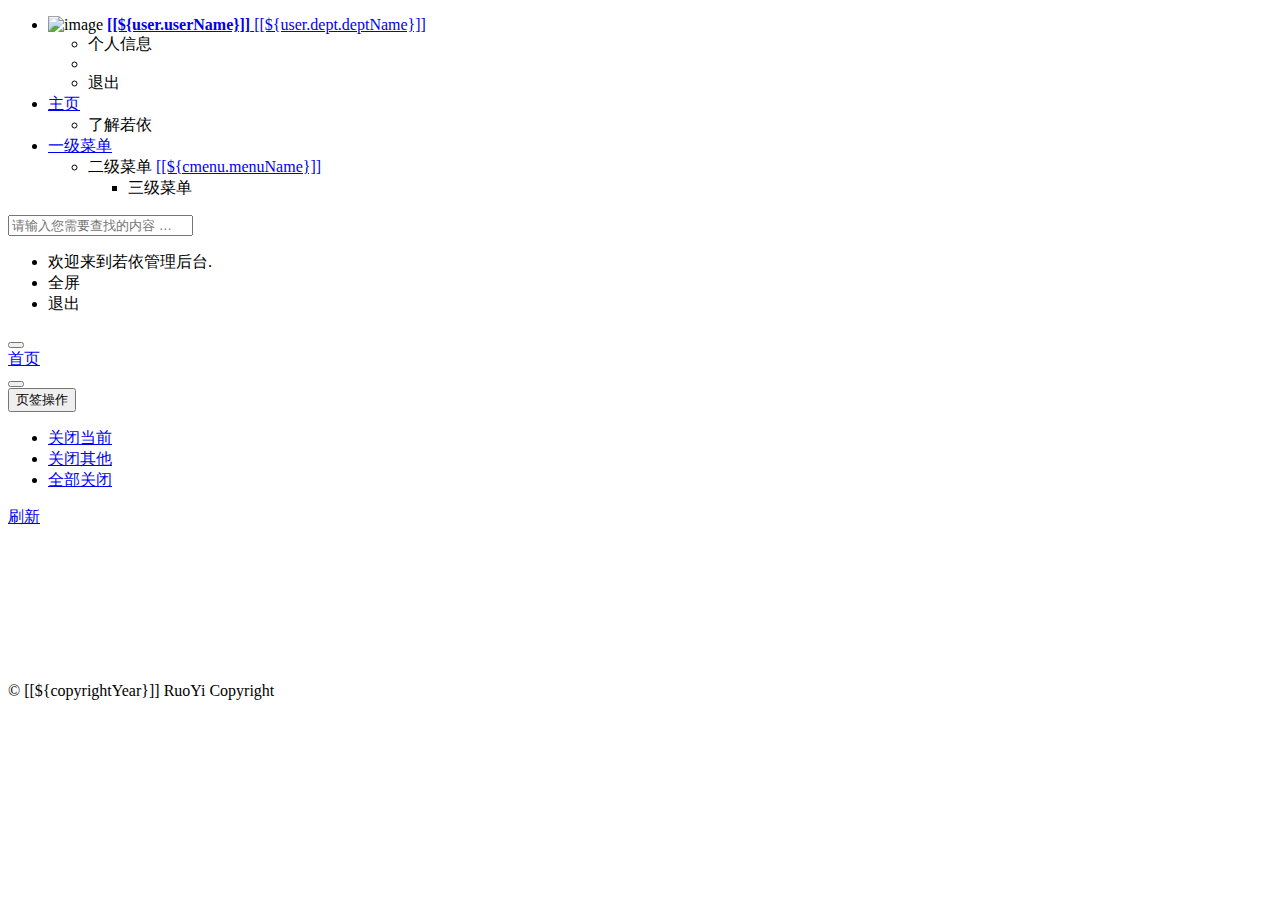
==== target/classes/templates/index.html @ 76af08e0 "first commit" ====
<!DOCTYPE html>
<html  lang="zh" xmlns:th="http://www.thymeleaf.org">
<head>
    <meta charset="utf-8">
    <meta name="viewport" content="width=device-width, initial-scale=1.0">
    <meta name="renderer" content="webkit">
    <title>若依管理系统首页</title>
    <meta name="keywords" content="若依管理系统首页">
    <meta name="description" content="若依管理系统首页">
    <!--[if lt IE 9]>
    <meta http-equiv="refresh" content="0;ie.html"/>
    <![endif]-->
    <link th:href="@{favicon.ico}" rel="stylesheet"/>
    <link th:href="@{/css/bootstrap.min.css}" rel="stylesheet"/>
    <link th:href="@{/css/font-awesome.css}" rel="stylesheet"/>
    <link th:href="@{/css/animate.css}" rel="stylesheet"/>
    <link th:href="@{/css/style.css}" rel="stylesheet"/>
    <link th:href="@{/ruoyi/css/ry-ui.min.css?v=2.3.0}" rel="stylesheet"/>
    <style type="text/css">
        .nav > li:hover .dropdown-menu {display: block;}
    </style>
</head>
<body class="fixed-sidebar full-height-layout gray-bg" style="overflow: hidden" th:classappend="${@config.getKey('sys.index.skinName')}">
<div id="wrapper">

    <!--左侧导航开始-->
    <nav class="navbar-default navbar-static-side" role="navigation">
        <div class="nav-close">
            <i class="fa fa-times-circle"></i>
        </div>
        <div class="sidebar-collapse">
            <ul class="nav" id="side-menu">
                <li class="nav-header">
                    <div class="dropdown profile-element"> <span>
                         <img th:src="(${user.avatar} == '') ? '/hundsun/img/profile.jpg' : '/profile/' + ${user.avatar}" alt="image" class="img-circle" height="60" width="60"/></span>
                         <a data-toggle="dropdown" class="dropdown-toggle" href="#">
                          <span class="clear"><span class="block m-t-xs"><strong class="font-bold">[[${user.userName}]]</strong></span>
                         <span class="text-muted text-xs block"><span th:if="${not #strings.isEmpty(user.dept)}">[[${user.dept.deptName}]]</span> <b class="caret"></b></span> </span> </a>
                         <ul class="dropdown-menu animated fadeInRight m-t-xs">
                             <li><a class="menuItem" th:href="@{/system/user/profile}">个人信息</a></li>
                             <li class="divider"></li>
                             <li><a th:href="@{logout}">退出</a></li>
                         </ul>
                    </div>
                </li>
                 <li class="active">
                    <a href="index.html"><i class="fa fa-home"></i> <span class="nav-label">主页</span> <span class="fa arrow"></span></a>
                    <ul class="nav nav-second-level">
                        <li class="active"><a class="menuItem" th:href="@{/system/main}">了解若依</a></li>
                    </ul>
                </li>
                <li th:each="menu : ${menus}">
                	<a href="#">
                		<i class="fa fa fa-bar-chart-o" th:class="${menu.icon}"></i>
                    	<span class="nav-label" th:text="${menu.menuName}">一级菜单</span> 
                    	<span class="fa arrow"></span>
                	</a>
                   <ul class="nav nav-second-level collapse">
						<li th:each="cmenu : ${menu.children}">
							<a th:if="${#lists.isEmpty(cmenu.children)}" class="menuItem" th:utext="${cmenu.menuName}" th:href="@{${cmenu.url}}">二级菜单</a>
							<a th:if="${not #lists.isEmpty(cmenu.children)}" href="#">[[${cmenu.menuName}]]<span class="fa arrow"></span></a>
							<ul th:if="${not #lists.isEmpty(cmenu.children)}" class="nav nav-third-level">
								<li th:each="emenu : ${cmenu.children}"><a class="menuItem" th:text="${emenu.menuName}" th:href="@{${emenu.url}}">三级菜单</a></li>
							</ul>
						</li>
					</ul>
                </li>
            </ul>
        </div>
    </nav>
    <!--左侧导航结束-->
    
    <!--右侧部分开始-->
    <div id="page-wrapper" class="gray-bg dashbard-1">
        <div class="row border-bottom">
            <nav class="navbar navbar-static-top" role="navigation"
                 style="margin-bottom: 0">
                <div class="navbar-header">

                    <a class="navbar-minimalize minimalize-styl-2 btn btn-default " href="#" title="收起菜单">
                    	<i class="fa fa-bars"></i>
                    </a>
                    <form role="search" class="navbar-form-custom" method="post" action="">
                        <div class="form-group">
                            <input type="text" placeholder="请输入您需要查找的内容 …" class="form-control" name="top-search" id="top-search">
                        </div>
                    </form>
                </div>
                <ul class="nav navbar-top-links navbar-right">
	                <li>
	                    <span class="m-r-sm text-muted welcome-message">欢迎来到若依管理后台.</span>
	                </li>
	                <li><a id="fullScreen"><i class="fa fa-arrows-alt"></i>全屏</a></li>
                    <li><a th:href="@{logout}"><i class="fa fa-sign-out"></i>退出</a></li>
                </ul>
            </nav>
        </div>
        <div class="row content-tabs">
            <button class="roll-nav roll-left tabLeft">
                <i class="fa fa-backward"></i>
            </button>
            <nav class="page-tabs menuTabs">
                <div class="page-tabs-content">
                    <a href="javascript:;" class="active menuTab" data-id="/system/main">首页</a>
                </div>
            </nav>
            <button class="roll-nav roll-right tabRight">
                <i class="fa fa-forward"></i>
            </button>
            <div class="btn-group roll-nav roll-right">
                <button class="dropdown J_tabClose" data-toggle="dropdown">
                                                                          页签操作<span class="caret"></span>
                </button>
                <ul role="menu" class="dropdown-menu dropdown-menu-right">
                     <li><a class="tabCloseCurrent" href="javascript:void();">关闭当前</a></li>
                     <li><a class="tabCloseOther" href="javascript:void();">关闭其他</a></li>
					 <li><a class="tabCloseAll" href="javascript:void();">全部关闭</a></li>
                </ul>
            </div>
            <a href="#" class="roll-nav roll-right tabReload"><i class="fa fa-refresh"></i> 刷新</a>
        </div>
        <div class="row mainContent" id="content-main">
            <iframe class="RuoYi_iframe" name="iframe0" width="100%" height="100%" data-id="/system/main"
                    th:src="@{/system/main}" frameborder="0" seamless></iframe>
        </div>
        <div class="footer">
            <div class="pull-right">© [[${copyrightYear}]] RuoYi Copyright </div>
        </div>
    </div>
    <!--右侧部分结束-->
</div>
<!-- 全局js -->
<script th:src="@{/js/jquery.min.js}"></script>
<script th:src="@{/js/bootstrap.min.js}"></script>
<script th:src="@{/js/plugins/metisMenu/jquery.metisMenu.js}"></script>
<script th:src="@{/js/plugins/slimscroll/jquery.slimscroll.min.js}"></script>
<script th:src="@{/ajax/libs/blockUI/jquery.blockUI.js}"></script>
<script src="http://tajs.qq.com/stats?sId=62048022"></script>
<script th:src="@{/ruoyi/js/ry-ui.min.js?v=2.3.0}"></script>
<script th:src="@{/ruoyi/index.js}"></script>
<script th:src="@{/ajax/libs/fullscreen/jquery.fullscreen.js}"></script>
</body>
</html>
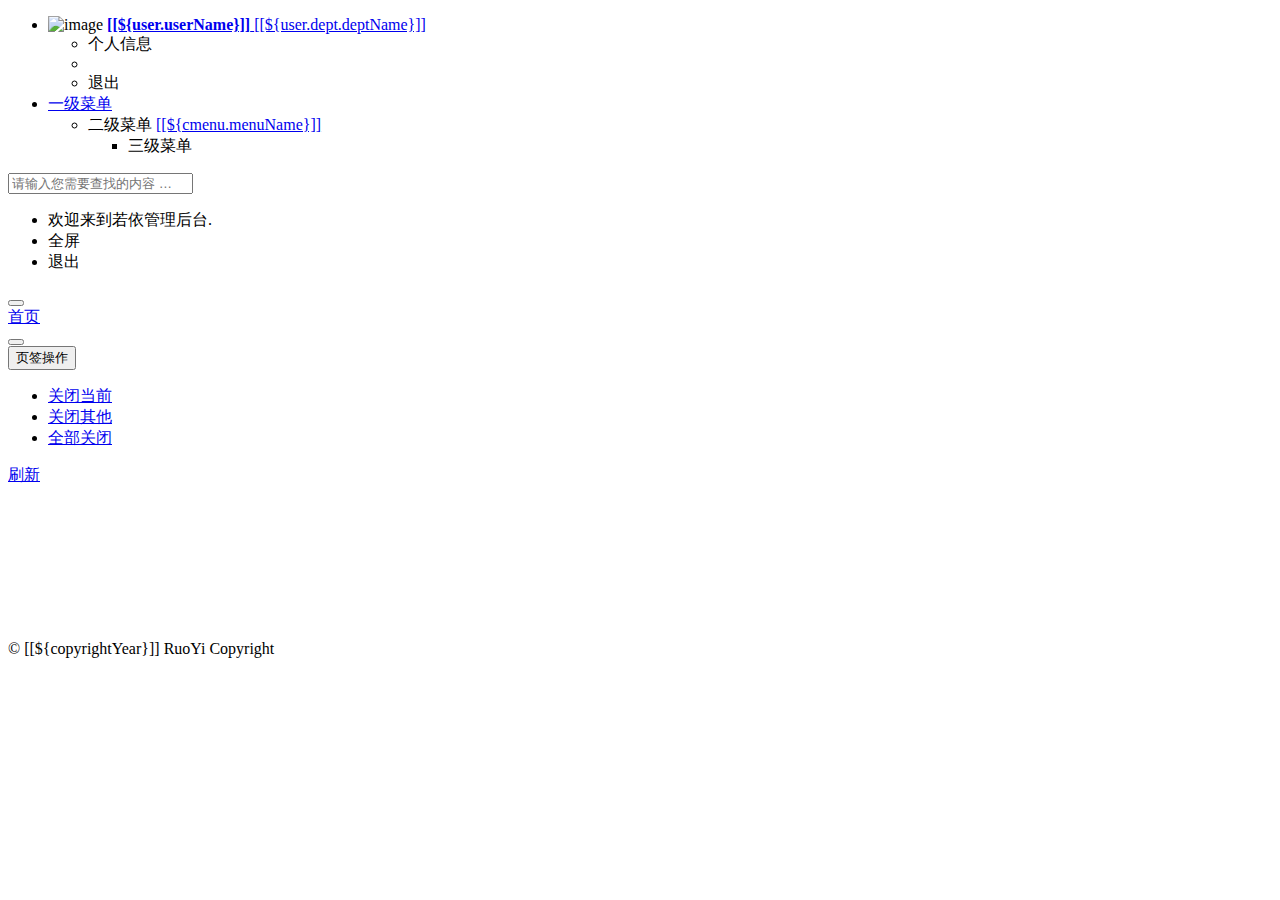
==== commit 92dc4f9f: "2018-9-5 早" ====
--- a/target/classes/templates/index.html
+++ b/target/classes/templates/index.html
@@ -32,7 +32,7 @@
             <ul class="nav" id="side-menu">
                 <li class="nav-header">
                     <div class="dropdown profile-element"> <span>
-                         <img th:src="(${user.avatar} == '') ? '/hundsun/img/profile.jpg' : '/profile/' + ${user.avatar}" alt="image" class="img-circle" height="60" width="60"/></span>
+                         <img th:src="(${user.avatar} == '') ? ${defaultImgPath} : '/profile/' + ${user.avatar}" alt="image" class="img-circle" height="60" width="60"/></span>
                          <a data-toggle="dropdown" class="dropdown-toggle" href="#">
                           <span class="clear"><span class="block m-t-xs"><strong class="font-bold">[[${user.userName}]]</strong></span>
                          <span class="text-muted text-xs block"><span th:if="${not #strings.isEmpty(user.dept)}">[[${user.dept.deptName}]]</span> <b class="caret"></b></span> </span> </a>
@@ -43,12 +43,12 @@
                          </ul>
                     </div>
                 </li>
-                 <li class="active">
+                 <!--<li class="active">
                     <a href="index.html"><i class="fa fa-home"></i> <span class="nav-label">主页</span> <span class="fa arrow"></span></a>
                     <ul class="nav nav-second-level">
                         <li class="active"><a class="menuItem" th:href="@{/system/main}">了解若依</a></li>
                     </ul>
-                </li>
+                </li>-->
                 <li th:each="menu : ${menus}">
                 	<a href="#">
                 		<i class="fa fa fa-bar-chart-o" th:class="${menu.icon}"></i>
